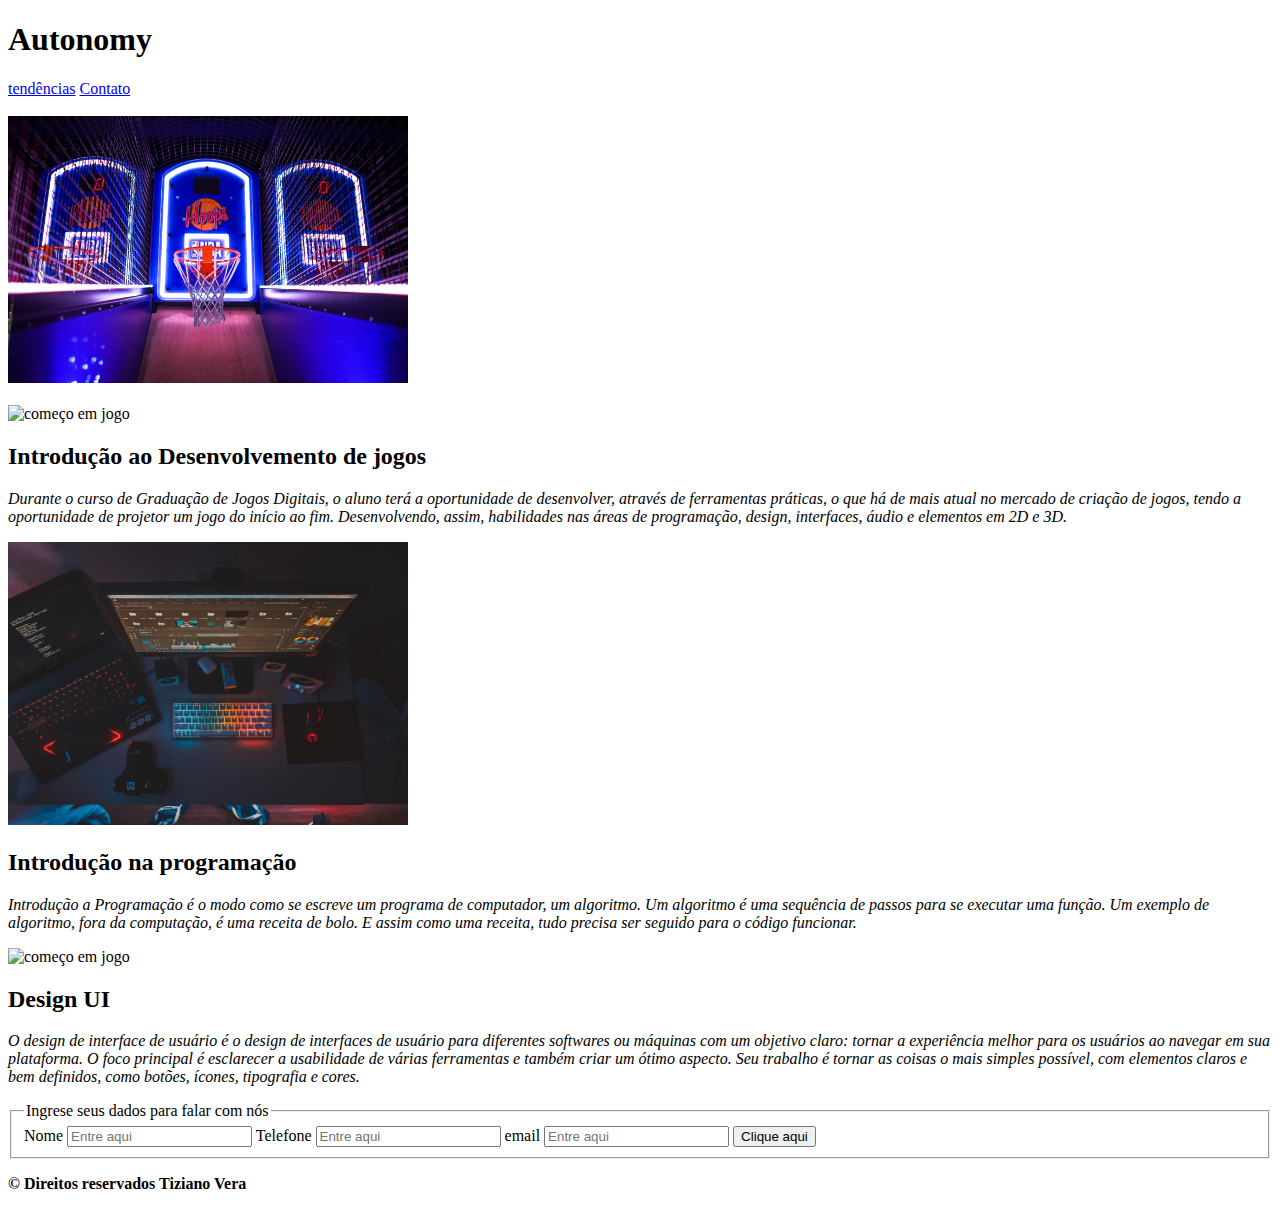
==== exercicio02/exercicio02.html @ 51b89e02 "acualizando" ====
<!DOCTYPE html>
<html lang="en">

<head>
    <meta charset="UTF-8">
    <meta http-equiv="X-UA-Compatible" content="IE=edge">
    <meta name="viewport" content="width=device-width, initial-scale=1.0">
    <title>exercicio 02</title>
</head>

<body>
    <header>
        <h1>Autonomy</h1>
        <nav>
            <a href="#">tendências</a>
            <a href="#">Contato</a>
        </nav>
        <br />
        <div>
            <img src="../exercicio02/img/01.jpg" width="400px">
        </div>
    </header>
    <br />
    <main>

        <div>
            <article>
            <img src="../exercicio02/img/02.jpg" alt="começo em jogo" width="400px">
            <h2>Introdução ao Desenvolvemento de jogos</h2>
                <p>
                <em>
                    Durante o curso de Graduação de Jogos Digitais,
                    o aluno terá a oportunidade de desenvolver, através de ferramentas práticas,
                    o que há de mais atual no mercado de criação de jogos,
                    tendo a oportunidade de projetor um jogo do início ao fim. Desenvolvendo,
                    assim, habilidades nas áreas de programação, design, interfaces, áudio e elementos em 2D e 3D.
                </em>
                </p>
            </article>
        </div>

        <div>
            <article>
            <img src="../exercicio02/img/03.jpg" alt="começo em jogo" width="400px">
            <h2>Introdução na programação</h2>
                <p>
                <em>
                    Introdução a Programação é o modo como se escreve um programa de computador, um algoritmo. Um
                    algoritmo é uma sequência de passos para se executar uma função. Um exemplo de algoritmo, fora da
                    computação, é uma receita de bolo. E assim como uma receita, tudo precisa ser seguido para o código
                    funcionar.
                </em>
                </p>
            </article>
        </div>

        <div>
            <article>
            <img src="../exercicio02/img/04.jpg" alt="começo em jogo" width="400px">
            <h2>Design UI</h2>
                <p>
                <em>
                    O design de interface de usuário é o design de interfaces de usuário para diferentes softwares ou
                    máquinas com um objetivo claro: tornar a experiência melhor para os usuários ao navegar em sua
                    plataforma. O foco principal é esclarecer a usabilidade de várias ferramentas e também criar um
                    ótimo aspecto. Seu trabalho é tornar as coisas o mais simples possível, com elementos claros e bem
                    definidos, como botões, ícones, tipografia e cores.
                </em>
                </p>
            </article> 
        </div>
    </main>
    <footer>
        <div>
            <form>
                <fieldset>
                    <legend>Ingrese seus dados para falar com nós</legend>
                    <label>Nome</label>
                    <input type="text" placeholder="Entre aqui">
                    <label>Telefone</label>
                    <input type="tel" placeholder="Entre aqui">
                    <label>email</label>
                    <input type="email" placeholder="Entre aqui">
                    <input type="submit" value="Clique aqui">

                </fieldset>
            </form>
        </div>
        <p><b> &copy; Direitos reservados Tiziano Vera</b></p>
    </footer>

</body>

</html>
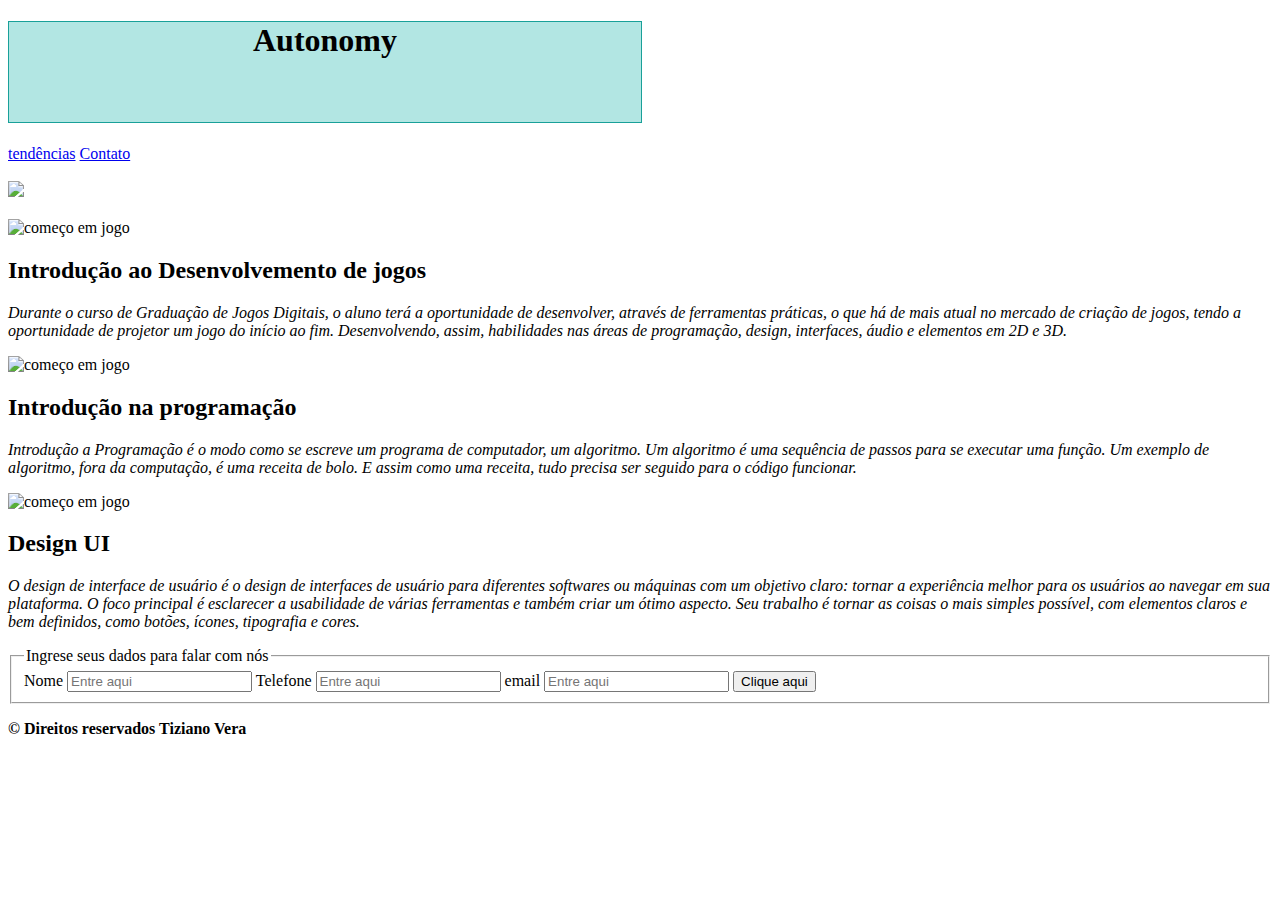
==== commit d989c003: "actualizando" ====
--- a/exercicio02/exercicio02.html
+++ b/exercicio02/exercicio02.html
@@ -5,12 +5,13 @@
     <meta charset="UTF-8">
     <meta http-equiv="X-UA-Compatible" content="IE=edge">
     <meta name="viewport" content="width=device-width, initial-scale=1.0">
+    <link rel="stylesheet" href="styles.css">
     <title>exercicio 02</title>
 </head>
 
 <body>
     <header>
-        <h1>Autonomy</h1>
+        <h1 class="titulo-principal">Autonomy</h1>
         <nav>
             <a href="#">tendências</a>
             <a href="#">Contato</a>
@@ -72,15 +73,15 @@
     </main>
     <footer>
         <div>
-            <form>
+            <form action="">
                 <fieldset>
                     <legend>Ingrese seus dados para falar com nós</legend>
                     <label>Nome</label>
-                    <input type="text" placeholder="Entre aqui">
+                    <input type="text" name="nome" placeholder="Entre aqui" required>
                     <label>Telefone</label>
                     <input type="tel" placeholder="Entre aqui">
                     <label>email</label>
-                    <input type="email" placeholder="Entre aqui">
+                    <input type="email" placeholder="Entre aqui" required>
                     <input type="submit" value="Clique aqui">
 
                 </fieldset>
--- a/exercicio02/styles.css
+++ b/exercicio02/styles.css
@@ -0,0 +1,7 @@
+.titulo-principal {
+    height: 100px;
+    border: 1px solid #19a099;
+    width: 50%;
+    background-color: rgba(0, 173, 163, 0.3);
+    text-align: center;
+}